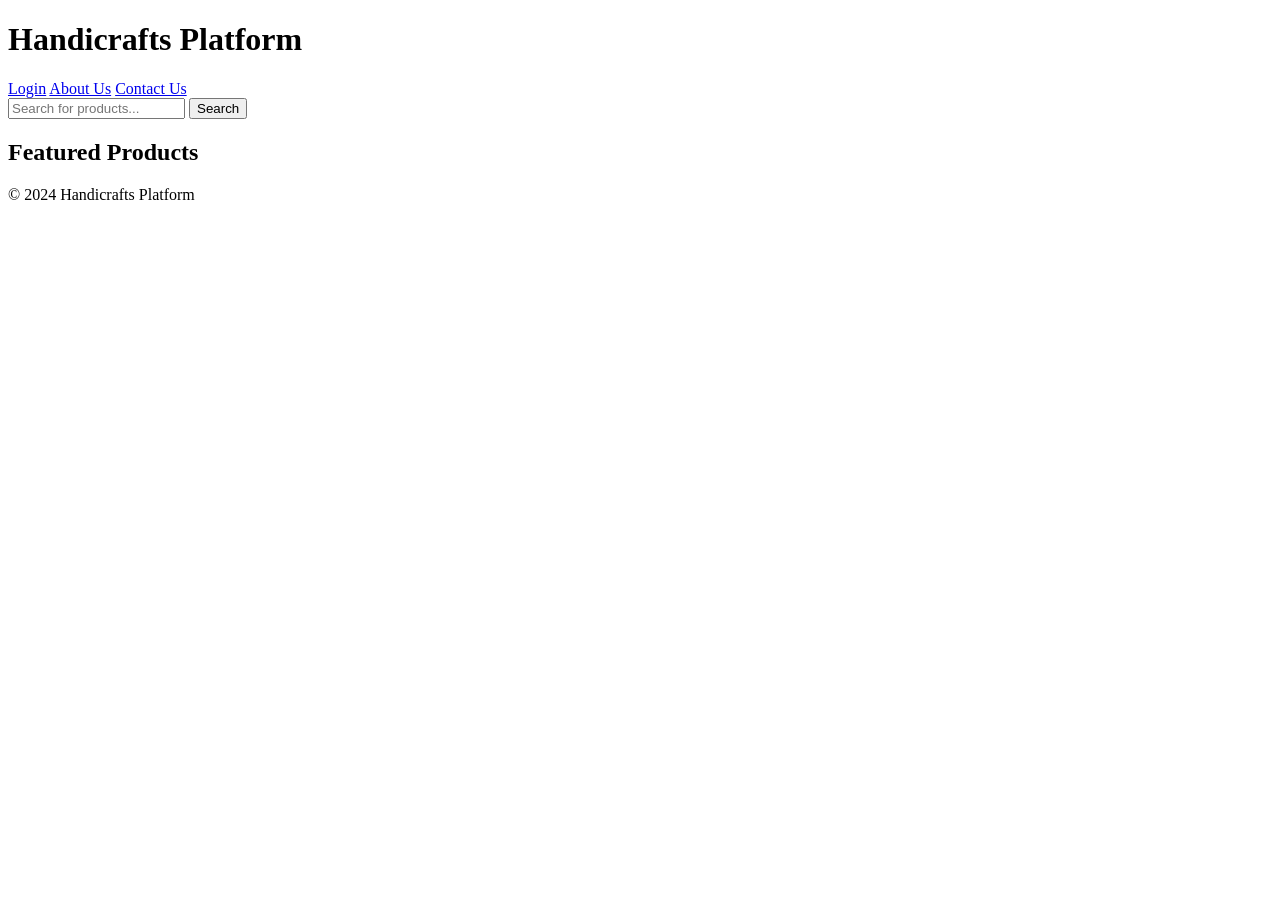
==== index.html @ 895f30f1 "Add files via upload" ====
<!DOCTYPE html>
<html lang="en">
<head>
    <meta charset="UTF-8">
    <meta name="viewport" content="width=device-width, initial-scale=1.0">
    <link rel="stylesheet" href="css/styles.css">
    <title>Handicrafts Platform</title>
</head>
<body>
    <header>
        <div class="header-container">
            <h1>Handicrafts Platform</h1>
            <nav>
                <a href="login.jsp">Login</a>
                <a href="aboutUs.jsp">About Us</a>
                <a href="contactUs.jsp">Contact Us</a>
            </nav>
        </div>
        <form action="manageProducts" method="get" class="search-bar">
            <input type="text" name="query" placeholder="Search for products..." />
            <button type="submit">Search</button>
        </form>
    </header>
    <main>
        <section class="product-section">
            <h2>Featured Products</h2>
            <div id="product-grid">
                <!-- Products will load here dynamically -->
            </div>
        </section>
    </main>
    <footer>
        <p>&copy; 2024 Handicrafts Platform</p>
    </footer>
    <script src="js/loadProducts.js"></script>
</body>
</html>
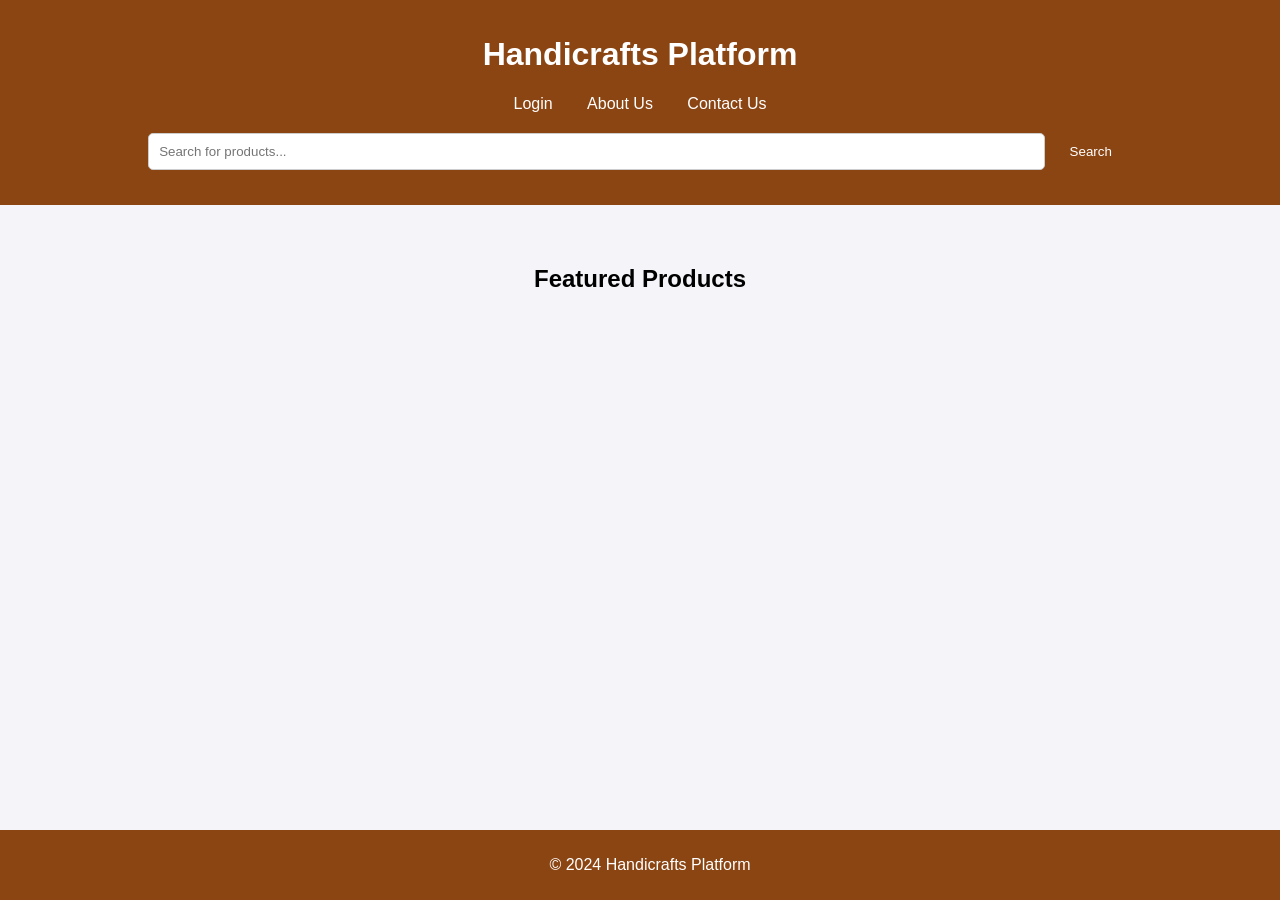
==== commit eef7695c: "Update index.html" ====
--- a/index.html
+++ b/index.html
@@ -3,7 +3,7 @@
 <head>
     <meta charset="UTF-8">
     <meta name="viewport" content="width=device-width, initial-scale=1.0">
-    <link rel="stylesheet" href="css/styles.css">
+    <link rel="stylesheet" href="styles.css">
     <title>Handicrafts Platform</title>
 </head>
 <body>
--- a/styles.css
+++ b/styles.css
@@ -0,0 +1,118 @@
+body {
+    font-family: Arial, sans-serif;
+    margin: 0;
+    padding: 0;
+    background-color: #f4f4f9;
+    display: flex;
+    flex-direction: column;
+    min-height: 100vh;
+}
+
+header {
+    background-color: #8b4513;
+    padding: 15px;
+    color: white;
+    text-align: center;
+}
+
+nav a {
+    color: white;
+    margin: 0 15px;
+    text-decoration: none;
+}
+
+.search-bar {
+    margin: 20px auto;
+    text-align: center;
+}
+
+.search-bar input {
+    padding: 10px;
+    width: 70%;
+    border-radius: 5px;
+    border: 1px solid #ccc;
+}
+
+.search-bar button {
+    padding: 10px 20px;
+    background-color: #8b4513;
+    color: white;
+    border: none;
+    cursor: pointer;
+}
+
+.search-bar button:hover {
+    background-color: #5a3010;
+}
+
+main {
+    flex: 1; /* Push footer to the bottom of the viewport */
+    display: flex;
+    flex-direction: column;
+    align-items: center; /* Center grid horizontally */
+    padding: 20px 0;
+}
+
+.product-section {
+    padding: 20px;
+    text-align: center;
+}
+
+.product-grid {
+    width: 80%; /* Restrict grid width for a medium layout */
+    max-width: 1200px; /* Add a cap for wider screens */
+    display: grid;
+    grid-template-columns: repeat(auto-fit, minmax(200px, 1fr));
+    gap: 20px;
+    padding: 20px;
+    background-color: #fff;
+    border-radius: 10px;
+    box-shadow: 0px 4px 8px rgba(0, 0, 0, 0.1); /* Add subtle shadow for a clean look */
+}
+
+.product-item {
+    border: 1px solid #ccc;
+    border-radius: 10px;
+    padding: 10px;
+    text-align: center;
+    background-color: white;
+}
+
+.product-item img {
+    width: 100%;
+    max-height: 150px; /* Reduce image height */
+    object-fit: cover;
+    border-radius: 5px;
+}
+
+.product-item h3 {
+    color: #8b4513;
+    font-size: 1.1rem; /* Reduce font size */
+    margin: 10px 0;
+}
+
+.product-item .description {
+    font-size: 0.9rem; /* Smaller description text */
+    color: #333;
+}
+
+.product-item .price {
+    font-weight: bold;
+    color: green;
+    margin: 5px 0;
+}
+
+.product-item .stock {
+    font-size: 0.8rem;
+    color: gray;
+}
+
+footer {
+    background-color: #8b4513;
+    color: white;
+    text-align: center;
+    padding: 10px;
+    width: 100%;
+    position: relative; /* Allows the footer to stay at the bottom */
+    bottom: 0;
+}
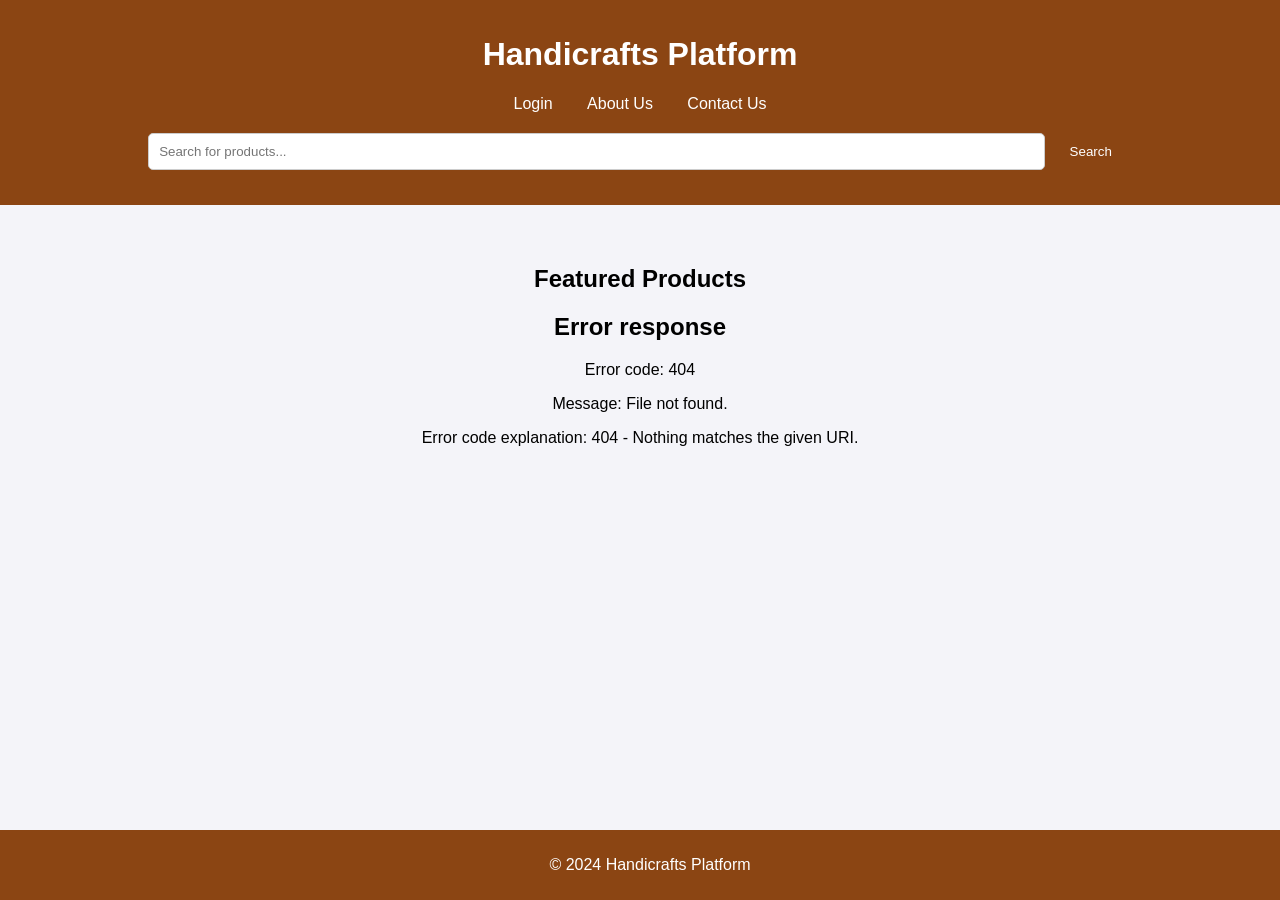
==== commit ae4b7753: "Update index.html" ====
--- a/index.html
+++ b/index.html
@@ -11,9 +11,9 @@
         <div class="header-container">
             <h1>Handicrafts Platform</h1>
             <nav>
-                <a href="login.jsp">Login</a>
-                <a href="aboutUs.jsp">About Us</a>
-                <a href="contactUs.jsp">Contact Us</a>
+                <a href="login.html">Login</a>
+                <a href="aboutUs.html">About Us</a>
+                <a href="contactUs.html">Contact Us</a>
             </nav>
         </div>
         <form action="manageProducts" method="get" class="search-bar">
@@ -32,6 +32,6 @@
     <footer>
         <p>&copy; 2024 Handicrafts Platform</p>
     </footer>
-    <script src="js/loadProducts.js"></script>
+    <script src="loadProducts.js"></script>
 </body>
 </html>
